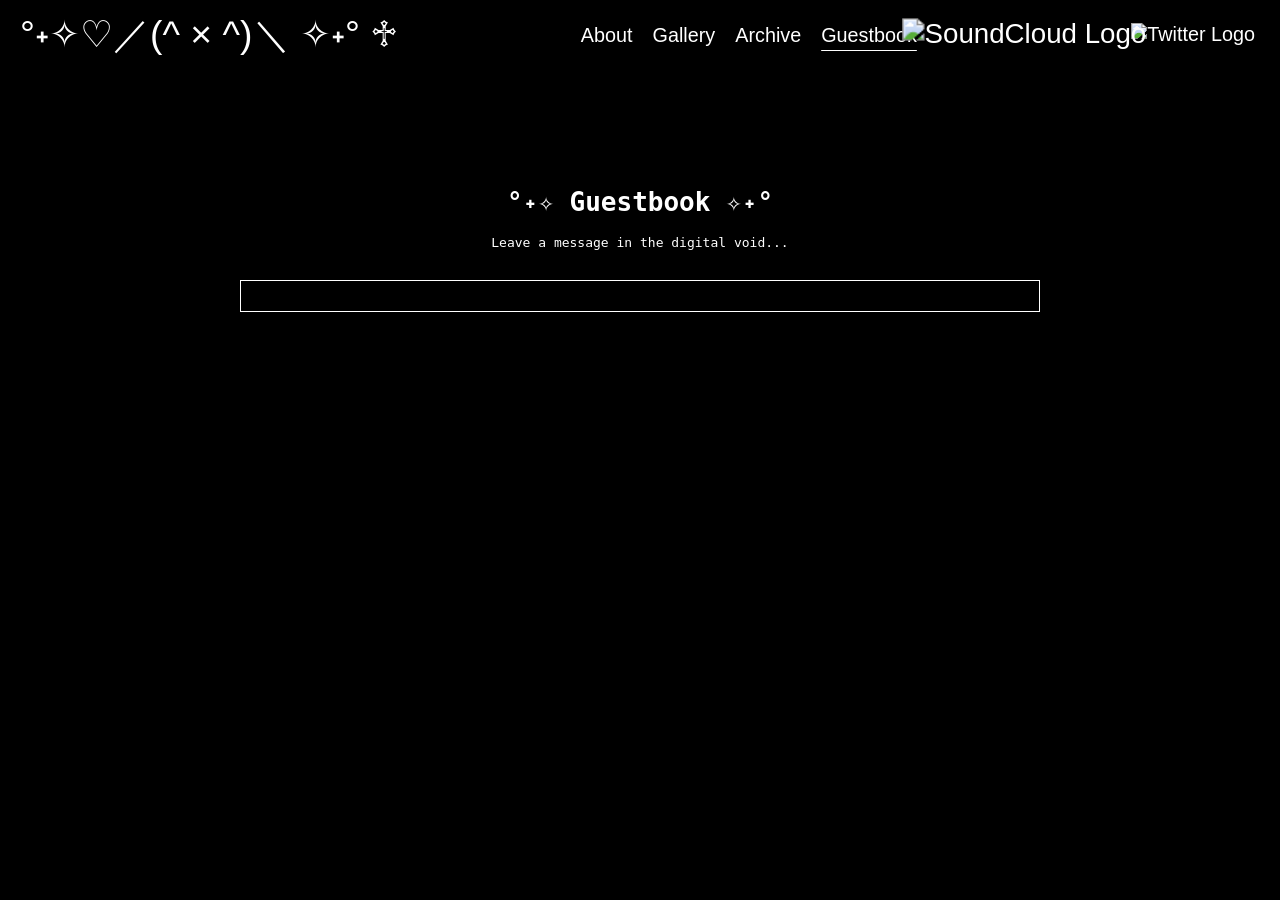
==== guestbook.html @ c3714088 "Add files via upload" ====
<!DOCTYPE html>
<html>
<head>
  <meta charset="UTF-8">
  <meta name="viewport" content="width=device-width, initial-scale=1.0">
  <link rel="icon" href="img/favicon.ico" type="image/x-icon">
  <title>Guestbook</title>
  <link rel="stylesheet" href="css/style.css">
  <style>
    body {
      background-color: rgb(0, 0, 0);
      color: white;
      margin: 0;
      padding: 0;
    }

    .guestbook-section {
      padding-top: 100px;
      max-width: 800px;
      margin: 0 auto;
      text-align: center;
      color: white;
      font-family: monospace;
    }
    
    #cusdis_thread {
      margin-top: 30px;
      border: 1px solid #fff;
      padding: 15px;
      background: #000;
    }

    /* Navigation Layout */
    .nav-links {
      display: flex;
      align-items: center;
      list-style: none;
      margin: 0 !important;
      padding: 0 !important;
    }

    .nav-links li {
      margin-left: 20px;
    }

    /* Social Media Container */
    .social-row {
      display: flex;
      gap: 15px;
      align-items: center;
      justify-content: center;
    }

    .soundcloud-logo, .twitter-logo {
      height: 24px;
      width: auto;
      display: block;
    }

    .underlined {
      text-decoration: underline;
    }

    a {
      color: white;
      text-decoration: none;
    }

    /* Mobile Anpassung */
    @media (max-width: 768px) {
      .nav-links {
        flex-direction: column !important;
        padding-top: 60px !important;
      }
      
      .nav-links li {
        margin: 10px 0 !important;
        margin-left: 0 !important;
        width: 100%;
        display: flex;
        justify-content: center;
      }

      /* NEU: 15px extra Abstand unter dem Guestbook-Link (4. Listen-Element) */
      .nav-links li:nth-child(4) {
        margin-bottom: 25px !important; /* 10px Standard + 15px extra */
      }

      .social-row {
        flex-direction: row !important; 
      }
    }
  </style>
</head>
<body>

  <div class="overlay" id="overlay"></div>

  <header>
    <nav class="nav">
      <div class="nav-left">
        <h1 class="site-title">°˖✧♡／(^ × ^)＼ ✧˖° ♱</h1>
      </div>
      <div class="nav-right">
        <ul class="nav-links">
          <li><a href="index.html">About</a></li>
          <li><a href="paintings.html">Gallery</a></li>
          <li><a href="archive.html">Archive</a></li>
          <li><a href="guestbook.html"><span class="underlined">Guestbook</span></a></li>
          
          <li>
            <div class="social-row">
              <a href="https://soundcloud.com/u_ume" target="_blank">
                <img src="img/sclogo.svg" alt="SoundCloud Logo" class="soundcloud-logo">
              </a>
              <a href="https://twitter.com/paintingsbylol" target="_blank">
                <img src="img/twitterlogo.svg" alt="Twitter Logo" class="twitter-logo">
              </a>
            </div>
          </li>
        </ul>
      </div>
      <button class="nav-toggle">
        <div class="toggle-bar"></div>
        <div class="toggle-bar"></div>
      </button>
    </nav>
  </header>

  <main class="guestbook-section">
    <h1>°˖✧ Guestbook ✧˖°</h1>
    <p>Leave a message in the digital void...</p>

    <div id="cusdis_thread" 
         data-host="https://cusdis.com"
         data-app-id="3e50dcfc-92a3-4d09-9a60-0b98a2cd2c1e" 
         data-page-id="guestbook" 
         data-page-url="https://collectprayers.github.io/guestbook.html"
         data-page-title="Guestbook">
    </div>
  </main>

  <script async defer src="https://cusdis.com/js/cusdis.bundle.js"></script>
  <script src="js/script.js"></script>

</body>
</html>
---- css/style.css ----
body {
  font: 1.2em;
  font-family: "Ã£Æ’â€™Ã£Æ’Â©Ã£â€šÂ®Ã£Æ’Å½Ã¨Â§â€™Ã£â€šÂ´ Pro W3", "Hiragino Kaku Gothic Pro", Osaka,
    "Ã£Æ’Â¡Ã£â€šÂ¤Ã£Æ’ÂªÃ£â€šÂª", Meiryo, "MS PÃ£â€šÂ´Ã£â€šÂ·Ã£Æ’Æ’Ã£â€šÂ¯", "MS PGothic", farial, helvetica,
    clean, sans-serif;
    margin: 0;
    padding: 0;
    background-color: #000;
    color: #fff;
    cursor: url('/fun/MagicStick.cur'), auto;
  }

  a {
    cursor: url('/fun/pixelcursor.cur'), pointer;
}
  
header {
  background-color: #000000;
  padding: 10px 20px;
  position:sticky;
  top: 0;
  left: 0;
  right: 0;
  z-index: 1000;
  transition: top 0.3s;
}

.hidden {
  display: none;
}
  
  .site-title {
    font-family: Arial, sans-serif;
    font-size: 24px;
    margin: 0;
    font-weight: normal;
  }
  
  .nav {
    display: flex;
    justify-content: space-between;
    align-items: center;
  }
  
  .nav-links {
    list-style: none;
    display: flex;
    align-items: center;
    margin: 0;
    padding: 0;
  }
  
  .nav-links li {
    margin-left: 20px;
  }
  
  .nav-links a {
    text-decoration: none;
    color: #fff;
    font-size: 19.8px;
    display: flex;
    align-items: center;
  }

  .footer {
    background-color: #000000ee;
    color: white;
    text-align: center;
    font-family: 'Source Code Pro', monospace;
    font-size: 18px;
}

  .underlined {
    text-decoration: underline;
    text-underline-offset: 8px; /* Hier kannst du den Abstand einstellen */
  }
  
  .social-link img,
  .soundcloud-logo,
  .twitter-logo {
    width: 24px;
    height: 24px;
    margin-right: 5px;
    vertical-align: middle;
  }
  
  .nav-toggle {
    display: none;
    background-color: transparent;
    border: none;
    cursor: pointer;
    outline: none;
  }
  
  .toggle-bar {
    width: 25px;
    height: 3px;
    background-color: #fff;
    margin: 4px 0;
  }

  .site-title.hidden {
    display: none;
  }

  .footer.hidden {
    display: none;
  }

  #gallery .gallery-hidden {
    display: none;
  }


/* PC Exclusives */
@media (min-width: 769px) {
    .site-title {
      font-size: 37.4px; /* Größere Schriftgröße nur für Desktop-Bildschirme */
    }
}  
  
/* Mobile Styles */
@media (max-width: 768px) {

    
    .nav {
        padding: 10px;
    }

    .overlay {
      position: fixed;
      top: 0;
      left: 0;
      width: 100%;
      height: 100%;
      background-color: black; /* Hier kannst du die Deckkraft der schwarzen Hintergrundfarbe einstellen */
      z-index: 1000; /* Stelle sicher, dass das Overlay über anderen Inhalten liegt */
      display: none; /* Startet unsichtbar */
    }
    
    .overlay.show {
      display: block; /* Zeige das Overlay, wenn die Klasse 'show' hinzugefügt wird */
    }
    

  .nav-links {
      display: none;
  }

  .nav-links a {
    font-size: 28px;
  }

  .nav-links.show {
      z-index: 1001;
      display: flex;
      flex-direction: column;
      align-items: center;
      position: fixed;
      top: 50%;
      left: 50%;
      transform: translate(-50%, -50%);
      background-color: #000;
  }

  .nav-toggle {
    z-index: 1001;
    display: block;
  }
  
    .nav-right {
      display: none;
      position: absolute;
      top: 60px;
      left: 0;
      right: 0;
      background-color: #000;
      text-align: center;
    }
  
    .nav-right.show {
      display: block;
    }
  
    .nav-right ul {
      padding: 0;
    }
  
    .nav-right li {
      margin: 10px 0;
    }
    .site-title {
        text-align: right; /* Titel rechts ausrichten */
    }

    .site-title.black-text {
      color: black; /* Ändere die Schriftfarbe auf Schwarz */
    }
    
    .nav-toggle {
        display: block;
        text-align: right;
    }

    .no-scroll {
  overflow: hidden;
}
  }

  
  .soundcloud-logo {
    transform: scale(1.4); 
  }
  
  .twitter-logo {
    width: 24px; /* Ändere die Breite entsprechend deiner Bedürfnisse */
    height: auto; /* Die Höhe wird automatisch angepasst, um das Bild nicht zu verzerren */
  }
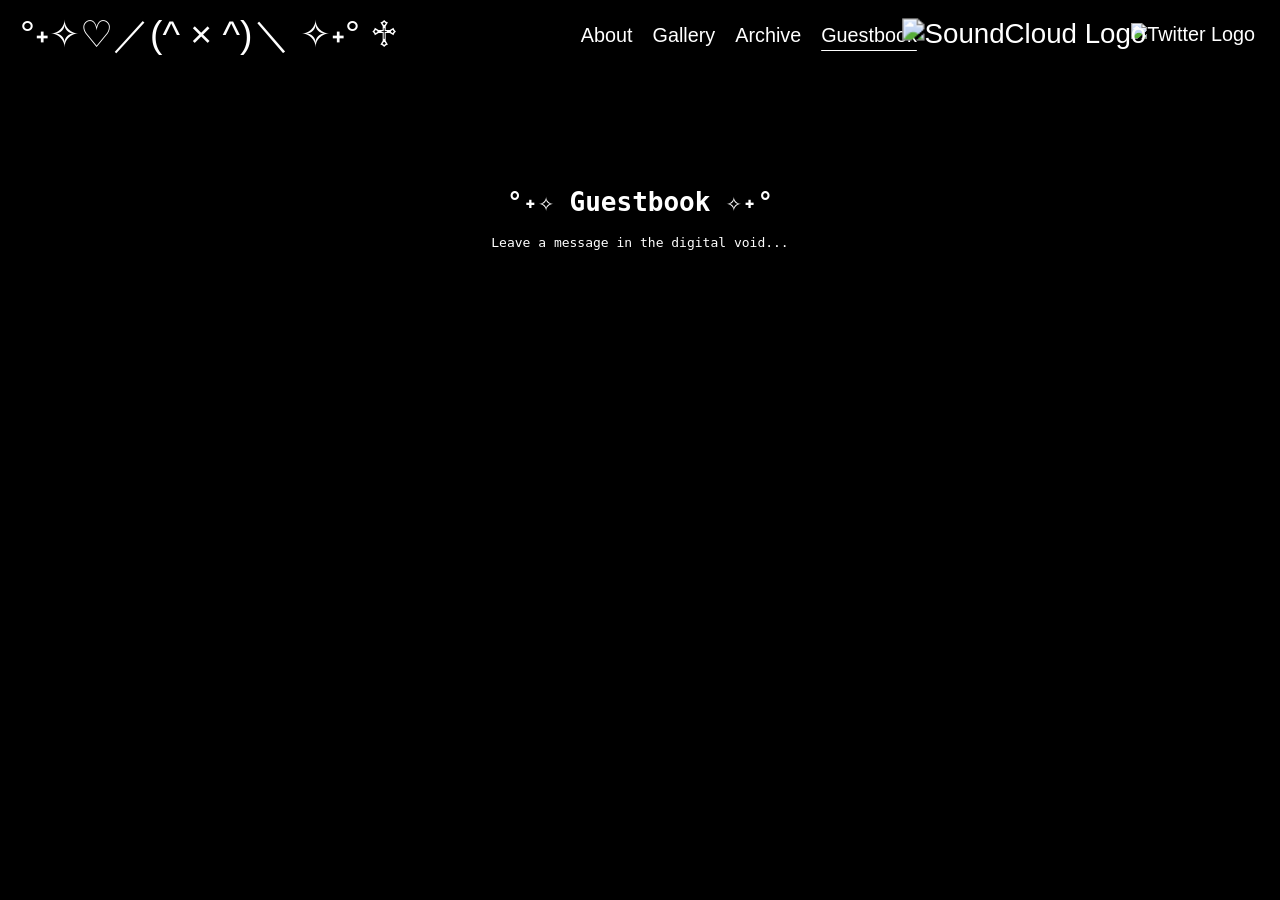
==== commit 05eb41bb: "Update guestbook.html" ====
--- a/guestbook.html
+++ b/guestbook.html
@@ -1,5 +1,5 @@
 <!DOCTYPE html>
-<html>
+<html lang="en">
 <head>
   <meta charset="UTF-8">
   <meta name="viewport" content="width=device-width, initial-scale=1.0">
@@ -25,9 +25,9 @@
     
     #cusdis_thread {
       margin-top: 30px;
-      border: 1px solid #fff;
       padding: 15px;
       background: #000;
+      min-height: 200px; /* Platzhalter, damit man sieht wo es lädt */
     }
 
     /* Navigation Layout */
@@ -59,6 +59,7 @@
 
     .underlined {
       text-decoration: underline;
+      text-underline-offset: 8px;
     }
 
     a {
@@ -81,9 +82,8 @@
         justify-content: center;
       }
 
-      /* NEU: 15px extra Abstand unter dem Guestbook-Link (4. Listen-Element) */
       .nav-links li:nth-child(4) {
-        margin-bottom: 25px !important; /* 10px Standard + 15px extra */
+        margin-bottom: 25px !important;
       }
 
       .social-row {
@@ -107,7 +107,6 @@
           <li><a href="paintings.html">Gallery</a></li>
           <li><a href="archive.html">Archive</a></li>
           <li><a href="guestbook.html"><span class="underlined">Guestbook</span></a></li>
-          
           <li>
             <div class="social-row">
               <a href="https://soundcloud.com/u_ume" target="_blank">
@@ -135,13 +134,13 @@
          data-host="https://cusdis.com"
          data-app-id="3e50dcfc-92a3-4d09-9a60-0b98a2cd2c1e" 
          data-page-id="guestbook" 
-         data-page-url="https://collectprayers.github.io/guestbook.html"
-         data-page-title="Guestbook">
+         data-page-title="Guestbook"
+         data-theme="dark">
     </div>
   </main>
 
-  <script async defer src="https://cusdis.com/js/cusdis.bundle.js"></script>
+  <script defer src="https://cusdis.com/js/cusdis.bundle.js"></script>
   <script src="js/script.js"></script>
 
 </body>
-</html>+</html>
